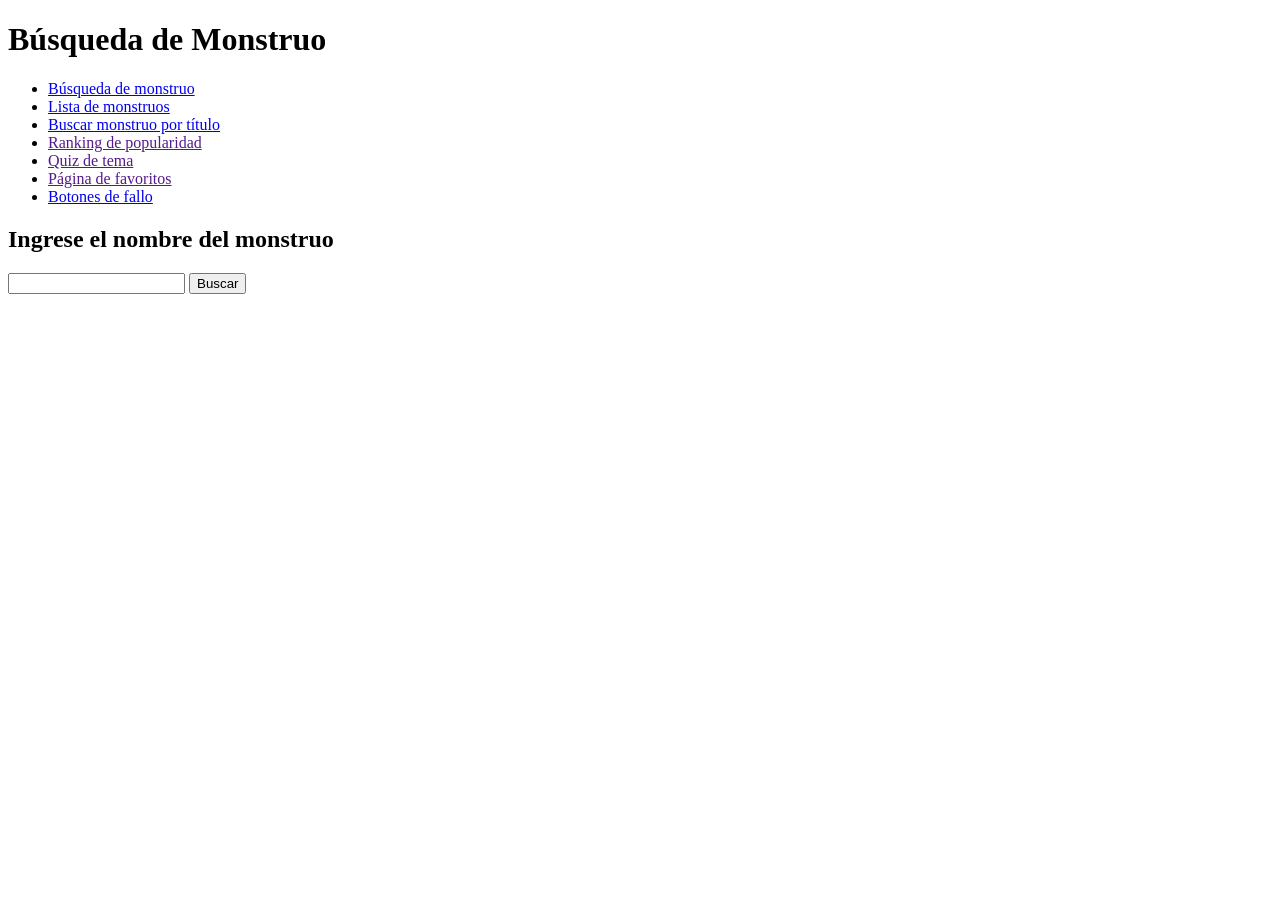
==== Proyecto API Yhoshua/pages/index.html @ 57d026a9 "Add files via upload" ====
<!DOCTYPE html>
<html lang="en">
<head>
    <meta charset="UTF-8">
    <meta name="viewport" content="width=device-width, initial-scale=1.0">
    <link rel="stylesheet" href="/css/estilos.css">
    <title>Proyecto API Monster Hunter</title>
</head>
<body>
    <!-- TODO: -->
    <!-- Consulta de monstruo mediante el nombre ( X ) --> 
    <!-- Mostrar todos los monstruos con 1 botón ( X ) -->
    <!-- Seleccionar el videojuego y mostrar todos los que aparecen en él ( X ) -->
    <!-- Mostrar el ranking de popularidad () -->
    <!-- Quiz de imagen de monstruos( 4 de seleccion) () -->
    <!-- Página de favoritos () -->
    <!-- Seccion con botones de fallo () -->
    <header>
        <h1>Búsqueda de Monstruo</h1>
        <!-- Barra de navegación para otras páginas -->
        <nav>
            <ul>
                <li>
                    <a href="/pages/index.html">Búsqueda de monstruo</a>
                </li>
                <li>
                    <a href="/pages/listaCompleta.html">Lista de monstruos</a>
                </li>
                <li>
                    <a href="/pages/busquedaTitulo.html">Buscar monstruo por título</a>
                </li>
                <li>
                    <a href="">Ranking de popularidad</a>
                </li>
                <li>
                    <a href="">Quiz de tema</a>
                </li>
                <li>
                    <a href="">Página de favoritos</a>
                </li>
                <li>
                    <a href="/pages/fallos.html">Botones de fallo</a>
                </li>
            </ul>
        </nav>
    </header>

    <main>
        <!-- Seccion donde se ingresa el nombre a buscar -->
        <section class="seccionBusquedaNombre">
            <div class="tituloPagina-container">
                <h2 class="tituloPagina">Ingrese el nombre del monstruo</h2>
            </div>

            <div class="formBusquedaMonstruo-container">
                <form id="formBusquedaMosntruo">
                    <input type="text" id="nombreMonstruoBusqueda">
                    <button type="submit" id="btnBuscarMonstruoNombre">
                        Buscar
                    </button>
                </form>
            </div>
            <div class="mensaje-container">
                <p id="mensaje"></p>
            </div>
            <div class="btnBuscarMonstruoNombreContainer">
                
            </div>
        </section>

        <!-- Seccion donde aparecerá la tarjeta del monstruo encontrado -->
        <section class="seccionMostrarMonstruo">
            <div id="tarjetasMonstruosContainer">

            </div>
        </section>
    </main>


    <footer>
        <section>
            <div>
                <!-- Derechos de autor / Cosas utilizadas -->
            </div>
        </section>
    </footer>


    <script src="/javascript/script.js"></script>
</body>
</html>
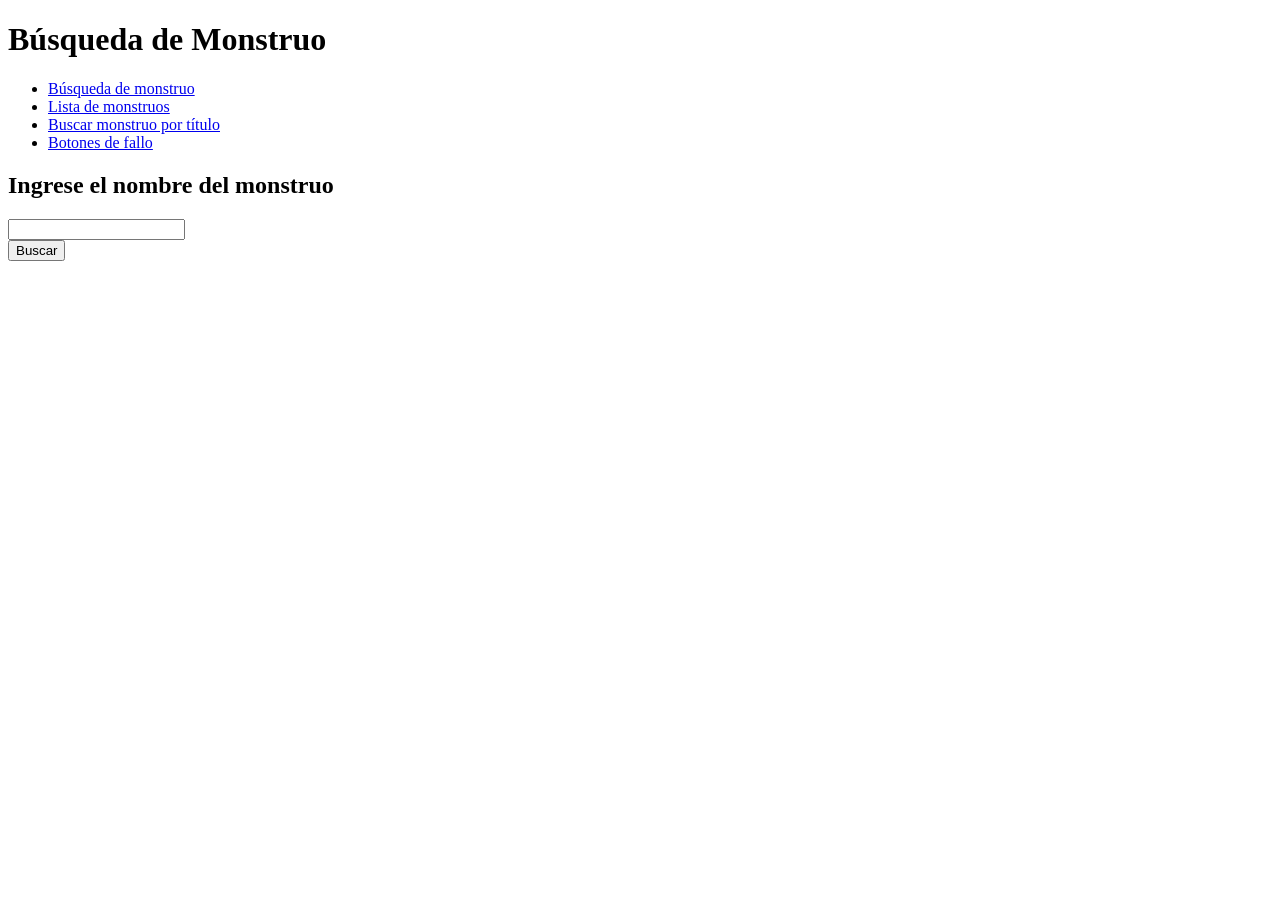
==== commit e795f04f: "Add files via upload" ====
--- a/Proyecto API Yhoshua/pages/index.html
+++ b/Proyecto API Yhoshua/pages/index.html
@@ -14,32 +14,34 @@
     <!-- Mostrar el ranking de popularidad () -->
     <!-- Quiz de imagen de monstruos( 4 de seleccion) () -->
     <!-- Página de favoritos () -->
-    <!-- Seccion con botones de fallo () -->
+    <!-- Seccion con botones de fallo ( X ) -->
     <header>
-        <h1>Búsqueda de Monstruo</h1>
+        <div class="tituloPagina-container">
+            <h1 class="tituloPagina">Búsqueda de Monstruo</h1>
+        </div>
         <!-- Barra de navegación para otras páginas -->
-        <nav>
-            <ul>
-                <li>
-                    <a href="/pages/index.html">Búsqueda de monstruo</a>
+        <nav class="navPaginas">
+            <ul class="listaPaginas">
+                <li class="liPagina">
+                    <a href="/pages/index.html" class="linkPagina">Búsqueda de monstruo</a>
                 </li>
-                <li>
-                    <a href="/pages/listaCompleta.html">Lista de monstruos</a>
+                <li class="liPagina">
+                    <a href="/pages/listaCompleta.html" class="linkPagina">Lista de monstruos</a>
                 </li>
-                <li>
-                    <a href="/pages/busquedaTitulo.html">Buscar monstruo por título</a>
+                <li class="liPagina">
+                    <a href="/pages/busquedaTitulo.html" class="linkPagina">Buscar monstruo por título</a>
                 </li>
-                <li>
-                    <a href="">Ranking de popularidad</a>
+                <!-- <li class="liPagina">
+                    <a href="" class="linkPagina">Ranking de popularidad</a>
                 </li>
-                <li>
-                    <a href="">Quiz de tema</a>
+                <li class="liPagina">
+                    <a href="" class="linkPagina">Quiz de tema</a>
                 </li>
-                <li>
-                    <a href="">Página de favoritos</a>
-                </li>
-                <li>
-                    <a href="/pages/fallos.html">Botones de fallo</a>
+                <li class="liPagina">
+                    <a href="" class="linkPagina">Página de favoritos</a>
+                </li> -->
+                <li class="liPagina">
+                    <a href="/pages/fallos.html" class="linkPagina">Botones de fallo</a>
                 </li>
             </ul>
         </nav>
@@ -48,23 +50,24 @@
     <main>
         <!-- Seccion donde se ingresa el nombre a buscar -->
         <section class="seccionBusquedaNombre">
-            <div class="tituloPagina-container">
-                <h2 class="tituloPagina">Ingrese el nombre del monstruo</h2>
+            <div class="subtituloPagina-container">
+                <h2 class="subtituloPagina">Ingrese el nombre del monstruo</h2>
             </div>
 
             <div class="formBusquedaMonstruo-container">
                 <form id="formBusquedaMosntruo">
-                    <input type="text" id="nombreMonstruoBusqueda">
-                    <button type="submit" id="btnBuscarMonstruoNombre">
-                        Buscar
-                    </button>
+                    <div class="nombreMonstruoBusqueda-container">
+                        <input type="text" id="nombreMonstruoBusqueda">
+                    </div>
+                    <div class="btnBuscarMonstruoNombre-container">
+                        <button type="submit" id="btnBuscarMonstruoNombre" class="btnBuscarMonstruoNombre">
+                            Buscar
+                        </button>
+                    </div>
                 </form>
             </div>
             <div class="mensaje-container">
                 <p id="mensaje"></p>
-            </div>
-            <div class="btnBuscarMonstruoNombreContainer">
-                
             </div>
         </section>
 
